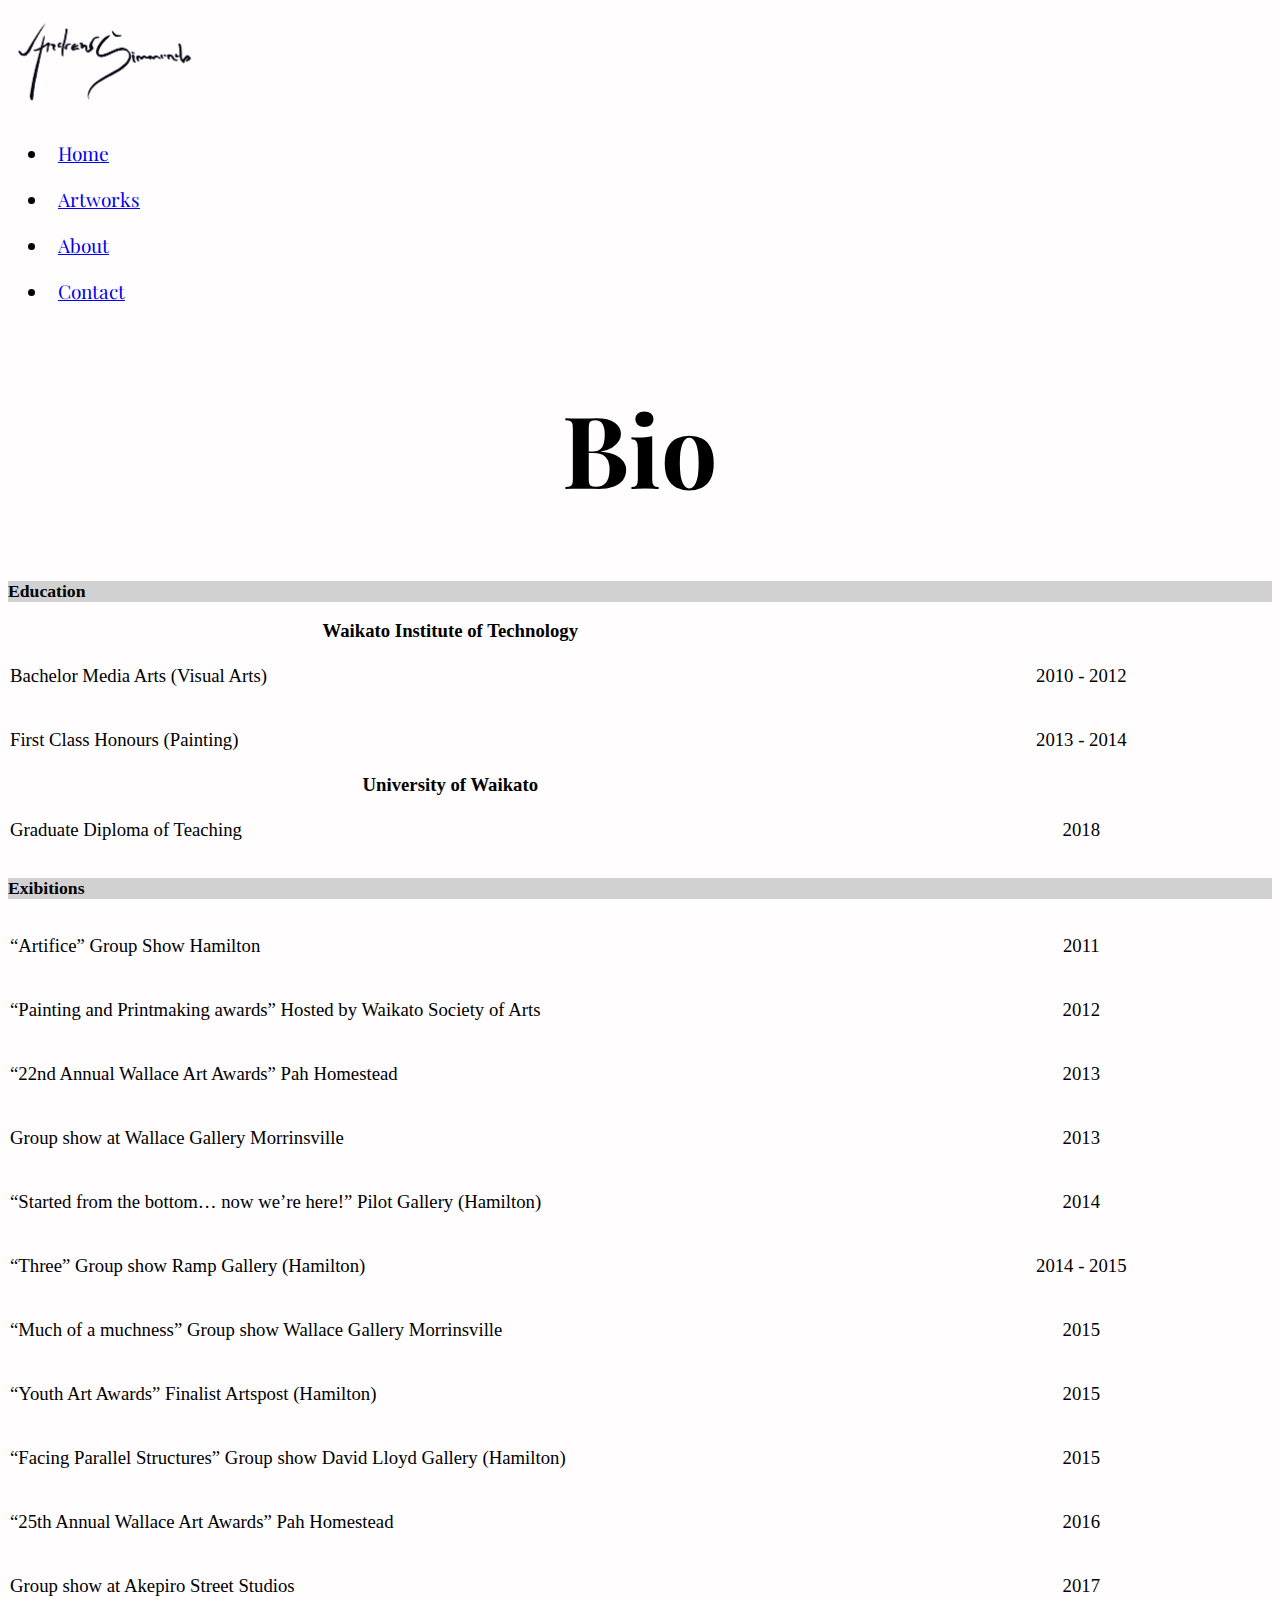
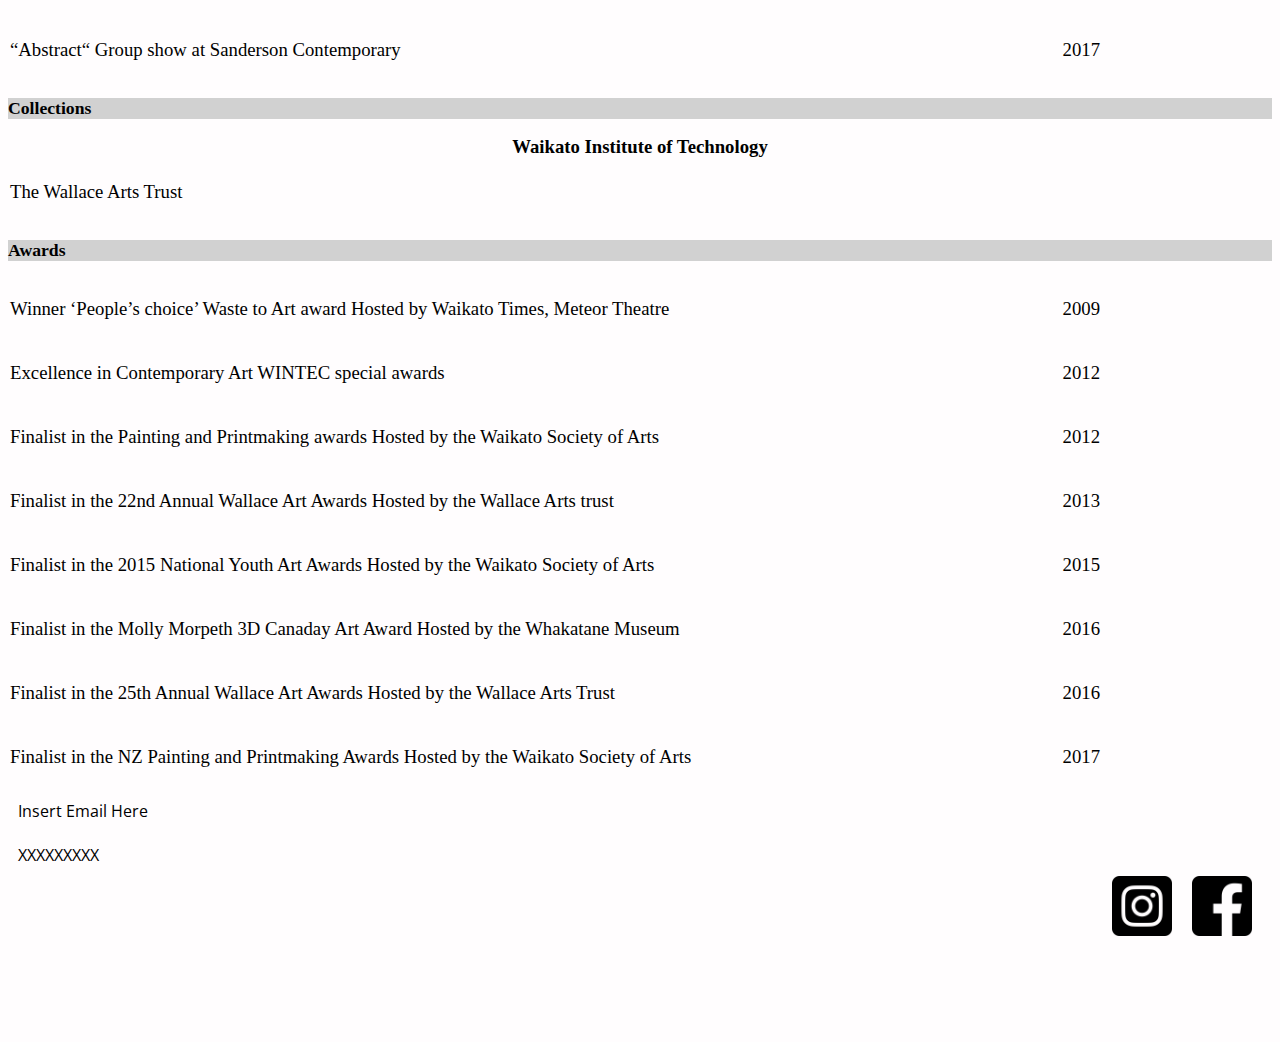
==== about.html @ 10740177 "Add files via upload" ====
<!DOCTYPE html>
<html lang = "en">
 
  <head>
 
    <title>Insert domain name/name of website</title>
    <meta charset="utf-8">
    <meta name="viewport" content="width=device-width, initial-scale=1">
   
    <link href="https://cdn.jsdelivr.net/npm/bootstrap@5.2.0-beta1/dist/css/bootstrap.min.css" rel="stylesheet" integrity="sha384-0evHe/X+R7YkIZDRvuzKMRqM+OrBnVFBL6DOitfPri4tjfHxaWutUpFmBp4vmVor" crossorigin="anonymous">
    <script src="https://cdn.jsdelivr.net/npm/bootstrap@5.2.0-beta1/dist/js/bootstrap.bundle.min.js" integrity="sha384-pprn3073KE6tl6bjs2QrFaJGz5/SUsLqktiwsUTF55Jfv3qYSDhgCecCxMW52nD2" crossorigin="anonymous"></script>
    <script src="https://cdn.jsdelivr.net/npm/@popperjs/core@2.11.5/dist/umd/popper.min.js" integrity="sha384-Xe+8cL9oJa6tN/veChSP7q+mnSPaj5Bcu9mPX5F5xIGE0DVittaqT5lorf0EI7Vk" crossorigin="anonymous"></script>
    <script src="https://cdn.jsdelivr.net/npm/bootstrap@5.2.0-beta1/dist/js/bootstrap.min.js" integrity="sha384-kjU+l4N0Yf4ZOJErLsIcvOU2qSb74wXpOhqTvwVx3OElZRweTnQ6d31fXEoRD1Jy" crossorigin="anonymous"></script>
    <!--Brings the Bootstrap elements into the project through a Content Delivery Network-->
    
    <link rel="preconnect" href="https://fonts.googleapis.com">
    <link rel="preconnect" href="https://fonts.gstatic.com" crossorigin>
    <link href="https://fonts.googleapis.com/css2?family=Open+Sans&family=Playfair+Display:wght@500&display=swap" rel="stylesheet">
    <!--Uses google fonts to bring in fonts, specifically 'Playfair Display' and 'Open Sans'-->

    <link rel="stylesheet" href="styles.css">
    <script src="../js/script.js"></script>
    <!--Links to external stylesheets/scripts for CSS and JavaScript-->

  </head>
 
  <body onload="document.body.style.opacity='1'">

    <div id="wrapper">

      <!--Heading element that encompasses the navigation bar at the top of the page-->
      <header>
              
        <nav class="navbar navbar-expand-sm bg-light navbar-fixed-top">
        
          <div class="container">

            <div class="container">
              <a class="navbar-brand" href="https://www.instagram.com/andrew.bsimmonds/"  target=”_blank”>
                <img src="images/otherImages/Signature.png" alt="Mr. Simmonds" style="width:200px">
              </a>
              <!--Mr. Simmonds' logo-->

              
              <button class="btn offCanvasDisplay" type="button" data-bs-toggle="offcanvas" data-bs-target="#demo" style="float:right;">
                <img src="images/otherImages/hamburger-menu-icon.png" style="width:20px;" alt="Menu">
              </button>
              <!--'Hamburger' button to open the offcanvas nav-->

            </div>
            
            <ul class="container navbar-nav justify-content-end normNavBar">
                <li class="nav-item"><a class="nav-link" href="index.html">Home</a></li>
                <li class="nav-item"><a class="nav-link" href="images.html">Artworks</a></li>
                <li class="nav-item"><a class="nav-link" href="about.html">About</a></li>
                <li class="nav-item"><a class="nav-link" href="contact.html">Contact</a></li>
            </ul>
            <!--Navigation bar links-->

          </div>
        
        </nav>
        <div class="offcanvas offcanvas-start nav-button offCanvasDisplay" id="demo">
          <div class="offcanvas-header" style="background-color:#fffdfe">
              <h2 class="offcanvas-title">Menu</h2>
              <button type="button" class="btn-close" data-bs-dismiss="offcanvas" aria-label="Close"></button>
          </div>
          <div class="offcanvas-body">
              <ul class="justify-content-end navbar-nav bg-light">
                <li class="nav-item"><a class="nav-link offcanvas-sidebar-link" href="index.html">Home</a></li>
                <li class="nav-item"><a class="nav-link offcanvas-sidebar-link" href="images.html">Artworks</a></li>
                <li class="nav-item"><a class="nav-link offcanvas-sidebar-link" href="about.html">About</a></li>
                <li class="nav-item"><a class="nav-link offcanvas-sidebar-link" href="contact.html">Contact</a></li>
              </ul>
          </div>
        </div>
        <!--The navigation links in the offcanvas sidebar-->
        
      </header>
      
      <!--Information regarding Mr. Simmonds, organised in tables and headers-->
      <h1>Bio</h1>

      <div class="container-fluid headingElement">
        <h2 class="container">Education</h2>
      </div>

      <div class="container">
        <table style="width:100%;">
          <tr>
            <th style="width:70%;">Waikato Institute of Technology</th>
            <th style="width:30%;"></th>
          </tr>
          <tr>
            <td>Bachelor Media Arts (Visual Arts)</td>
            <td class="date-data">2010 - 2012</td>
          </tr>
          <tr>
            <td>First Class Honours (Painting)</td>
            <td class="date-data">2013 - 2014</td>
          </tr>
          <tr>
            <th>University of Waikato</th>
          </tr>
          <tr>
            <td>Graduate Diploma of Teaching</td>
            <td class="date-data">2018</td>
          </tr>
        </table>
      </div>

      <div class="container-fluid headingElement">
        <h2 class="container">Exibitions</h2>
      </div>

      <div class="container">
        <table style="width:100%;">
          <tr>
            <td style="width:70%;">“Artifice” Group Show Hamilton</td>
            <td style="width:30%;" class="date-data">2011</td>
          </tr>
          <tr>
            <td>“Painting and Printmaking awards” Hosted by Waikato Society of Arts</td>
            <td class="date-data">2012</td>
          </tr>
          <tr>
            <td>“22nd Annual Wallace Art Awards” Pah Homestead</td>
            <td class="date-data">2013</td>
          </tr>
          <tr>
            <td>Group show at Wallace Gallery Morrinsville</td>
            <td class="date-data">2013</td>
          </tr>
          <tr>
            <td>“Started from the bottom… now we’re here!” Pilot Gallery (Hamilton)</td>
            <td class="date-data">2014</td>
          </tr>
          <tr>
            <td>“Three” Group show Ramp Gallery (Hamilton)</td>
            <td class="date-data">2014 - 2015</td>
          </tr>
          <tr>
            <td>“Much of a muchness” Group show Wallace Gallery Morrinsville</td>
            <td class="date-data">2015</td>
          </tr>
          <tr>
            <td>“Youth Art Awards” Finalist Artspost (Hamilton)</td>
            <td class="date-data">2015</td>
          </tr>
          <tr>
            <td>“Facing Parallel Structures” Group show David Lloyd Gallery (Hamilton)</td>
            <td class="date-data">2015</td>
          </tr>
          <tr>
            <td>“25th Annual Wallace Art Awards” Pah Homestead</td>
            <td class="date-data">2016</td>
          </tr>
          <tr>
            <td>Group show at Akepiro Street Studios</td>
            <td class="date-data">2017</td>
          </tr>
          <tr>
            <td>“Abstract“ Group show at Sanderson Contemporary</td>
            <td class="date-data">2017</td>
          </tr>
        </table>
      </div>

      <div class="container-fluid headingElement">
        <h2 class="container">Collections</h2>
      </div>

      <div class="container">
        <table style="width:100%;">
          <tr>
            <th>Waikato Institute of Technology</th>
          </tr>
          <tr>
            <td>The Wallace Arts Trust</td>
          </tr>
        </table>
      </div>

      <div class="container-fluid headingElement">
        <h2 class="container">Awards</h2>
      </div>

      <div class="container">
        <table style="width:100%;">
          <tr>
            <td style="width:70%;">Winner ‘People’s choice’ Waste to Art award Hosted by Waikato Times, Meteor Theatre</td>
            <td style="width:30%;" class="date-data">2009</td>
          </tr>
          <tr>
            <td>Excellence in Contemporary Art WINTEC special awards</td>
            <td class="date-data">2012</td>
          </tr>
          <tr>
            <td>Finalist in the Painting and Printmaking awards Hosted by the Waikato Society of Arts</td>
            <td class="date-data">2012</td>
          </tr>
          <tr>
            <td>Finalist in the 22nd Annual Wallace Art Awards Hosted by the Wallace Arts trust</td>
            <td class="date-data">2013</td>
          </tr>
          <tr>
            <td>Finalist in the 2015 National Youth Art Awards Hosted by the Waikato Society of Arts</td>
            <td class="date-data">2015</td>
          </tr>
          <tr>
            <td>Finalist in the Molly Morpeth 3D Canaday Art Award Hosted by the Whakatane Museum</td>
            <td class="date-data">2016</td>
          </tr>
          <tr>
            <td>Finalist in the 25th Annual Wallace Art Awards Hosted by the Wallace Arts Trust</td>
            <td class="date-data">2016</td>
          </tr>
          <tr>
            <td>Finalist in the NZ Painting and Printmaking Awards Hosted by the Waikato Society of Arts</td>
            <td class="date-data">2017</td>
          </tr>
        </table>
      </div>
      
    </div>

    <!--Footer contains social media links, copyright statement as well as other contact info.-->
    <footer class="container-fluid bg-light">

      <div class="container">

        <div class="row">

          <div class="col-md-8">
            <span>Insert Email Here<br><br>XXXXXXXXX<br></span>
          </div>

          <div class="col-md-4">             
            <a href="https://www.facebook.com/AndrewSimmondsArtist" target=”_blank”>
              <img src = "images/otherImages/facebookLogoBlack.png" alt = "Mr. Simmonds Facebook" style="float:right;padding:10px;">
            </a>

            <a href="https://www.instagram.com/andrew.bsimmonds/" target=”_blank”>
              <img src = "images/otherImages/instagramLogoBlack.png" alt = "Mr. Simmonds Instagram" style="float:right;padding:10px">
            </a>
          </div>

        </div>

      </div>
      
    </footer>

    <div class="bg-dark">
      <p style="color:#fffdfe;text-align:center;padding:10px;">© Mr. Simmonds 2022</p>
    </div>

  </body>
 
</html>
---- styles.css ----
/*Below rules apply to all website view windows*/
.headingElement{
    background-color:rgb(209, 209, 209);
}

.gallery-image{
    padding:10px;
    height:500px;
    object-fit:cover;
}

body{
    display: flex;
    flex-direction: column;
}

#wrapper{
    min-height: calc(100vh - 70px);
}

h1{
    font-size:100px;
    font-family:'Playfair Display', serif;
    text-align:center;
}

.text-section{
    padding:50px;
    background-color:#fffdfe;
}

.text-section-one{
    animation:fadeIn 6s;
    -webkit-animation:fadeIn 6s;
}

.text-section-two{
    animation:fadeIn 7s;
    -webkit-animation:fadeIn 7s;
}

.text-section-three{
    animation:fadeIn 8s;
    -webkit-animation:fadeIn 8s;
}

td,tr{
    padding:20px 0;
}

.date-data{
    text-align:center;
}

@keyframes fadeIn {
    0% { opacity: 0; }
    100% { opacity: 1; }
}

@-webkit-keyframes fadeIn {
    0% { opacity: 0; }
    100% { opacity: 1; }
}

footer{
    overflow:hidden;
    font-family:'Open Sans',sans-serif;
    font-size:0.9em;
    padding:10px;
    flex-shrink: 0;
}

footer img{
    width:80px;
    vertical-align:middle;
}

.selection-button{
    text-align:center;
    display:inline-block;
    padding:15px 40px;
    border:1px solid #fff;
    cursor:pointer;
    position:relative;
    overflow:hidden;
    margin:10px 20px;
    width:240px;
    text-decoration:none;
    color:#fff;
}

.selection-button:hover{
    background-color:rgb(73, 73, 73);
    text-decoration:none;
    color:#fff;
}

/*Below CSS apply to the larger-computer size displays*/
@media screen and (min-width: 600px) {
    
    *{
        box-sizing:border-box;
        font-size:1.02em;
        /*Makes the border and padding included in the objects width and the font size of all text a readable size*/
    }

    body{ 
        opacity: 0;
        transition: opacity 2s;
        -webkit-transition: opacity 2s; /* Safari */
        background-color:#fffdfe;
        /*A nice off white that will contrast with the darker navbar*/
    }

    .normNavBar{
        display:content;
    }
    
    .offCanvasDisplay{
        display:none;
    }
    
    p{
        font-family: 'Open Sans', sans-serif;
        /*This is an easy to read font for the most users as open sans is easy to read, sans-serif will be used if there is an error for some reason*/
    }
    
    li{
        padding:10px;
    }
    
    li a:hover{
        text-decoration:underline;
        /*Adds the underline effect to the text in the navigation bar*/
    }
    
    ul,a{
        font-family: 'Playfair Display', sans-serif;
        /*Sets the font of the navigation bar to a readable size*/
    }
    
    footer p{
        padding:10px;
    }

}

/*Below CSS rules apply to the mobile display*/
@media screen and (max-width: 600px){
    /*Specifc elements below apply for the dissapearing navigation bar on mobile displays.*/
    .normNavBar{
        display:none;
    }
    
    .navbar-brand{
        display:inline;
    }
    
    .offCanvasDisplay{
        display:content;
    }

    .offcanvas-sidebar-link{
        font-family:'Playfair Display', serif;
        padding:10px;
    }

    div ul li:hover{
        background-color:aliceblue;
    }

}
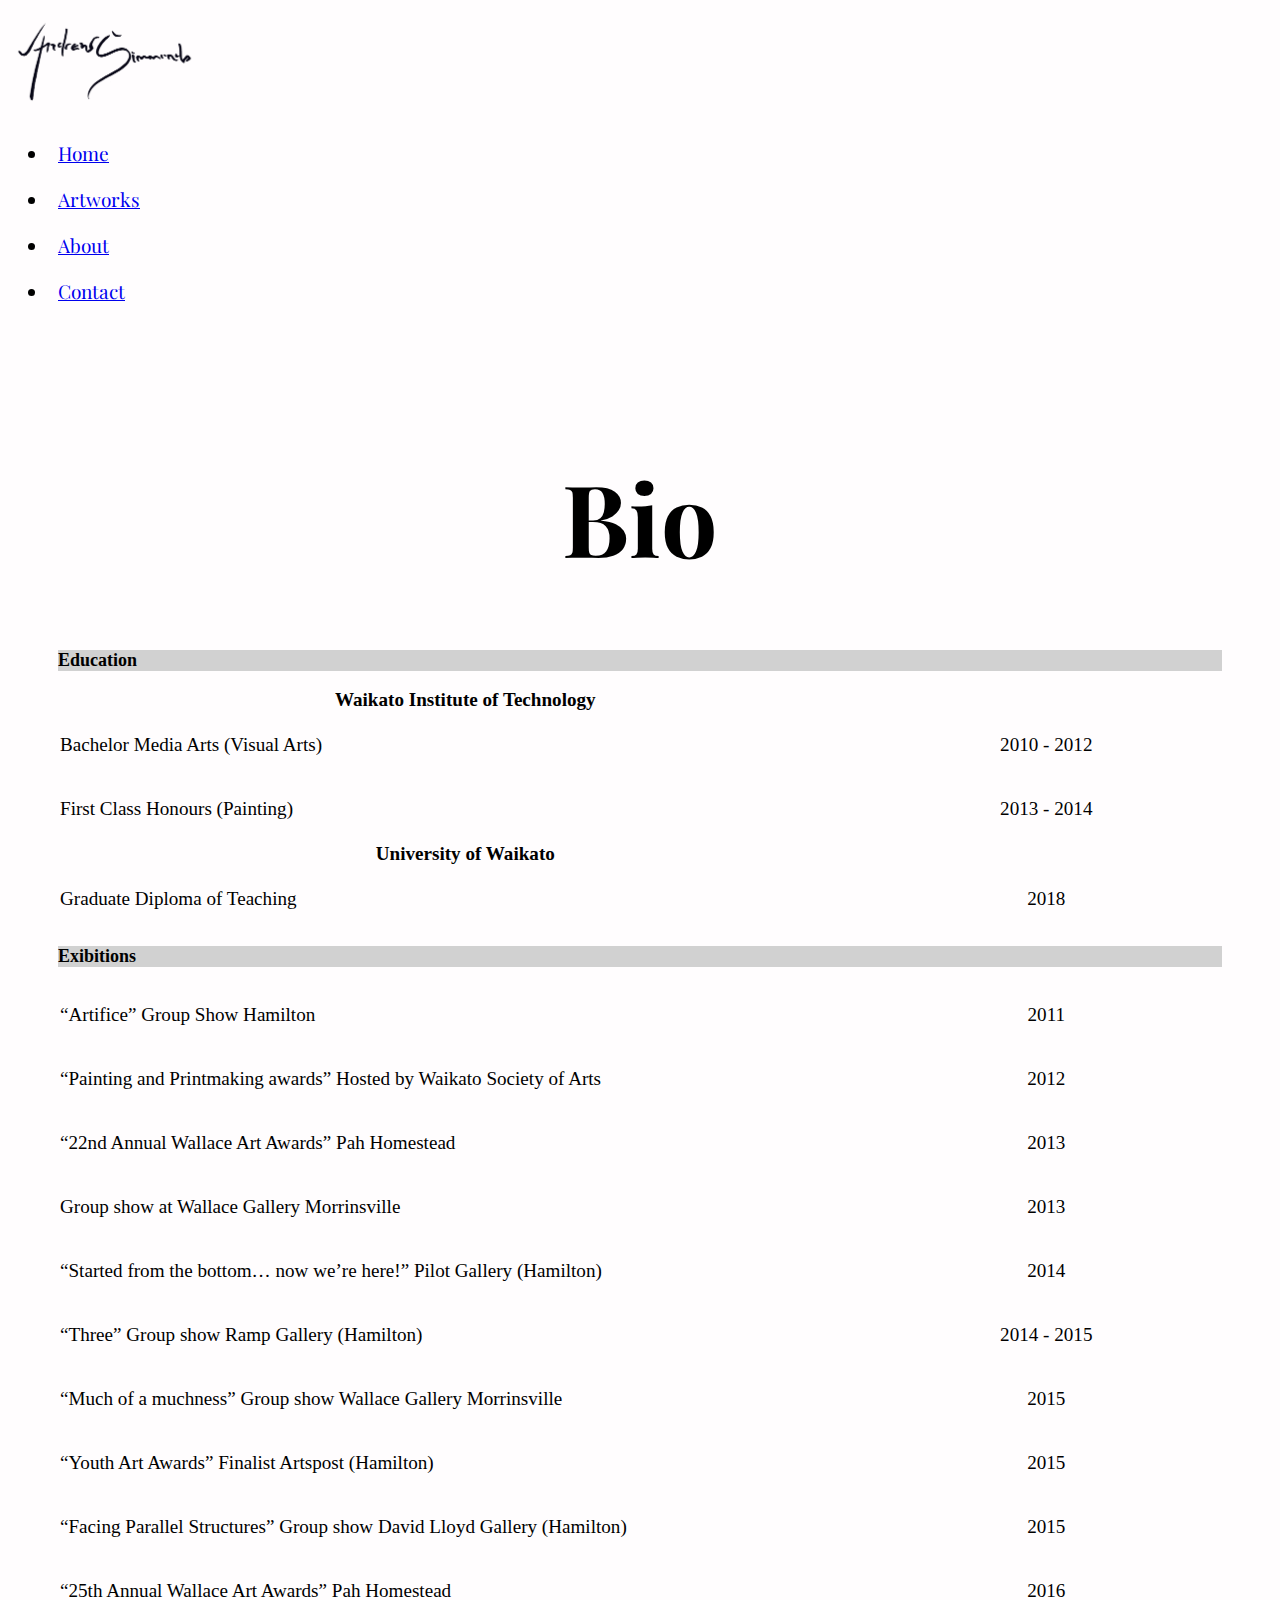
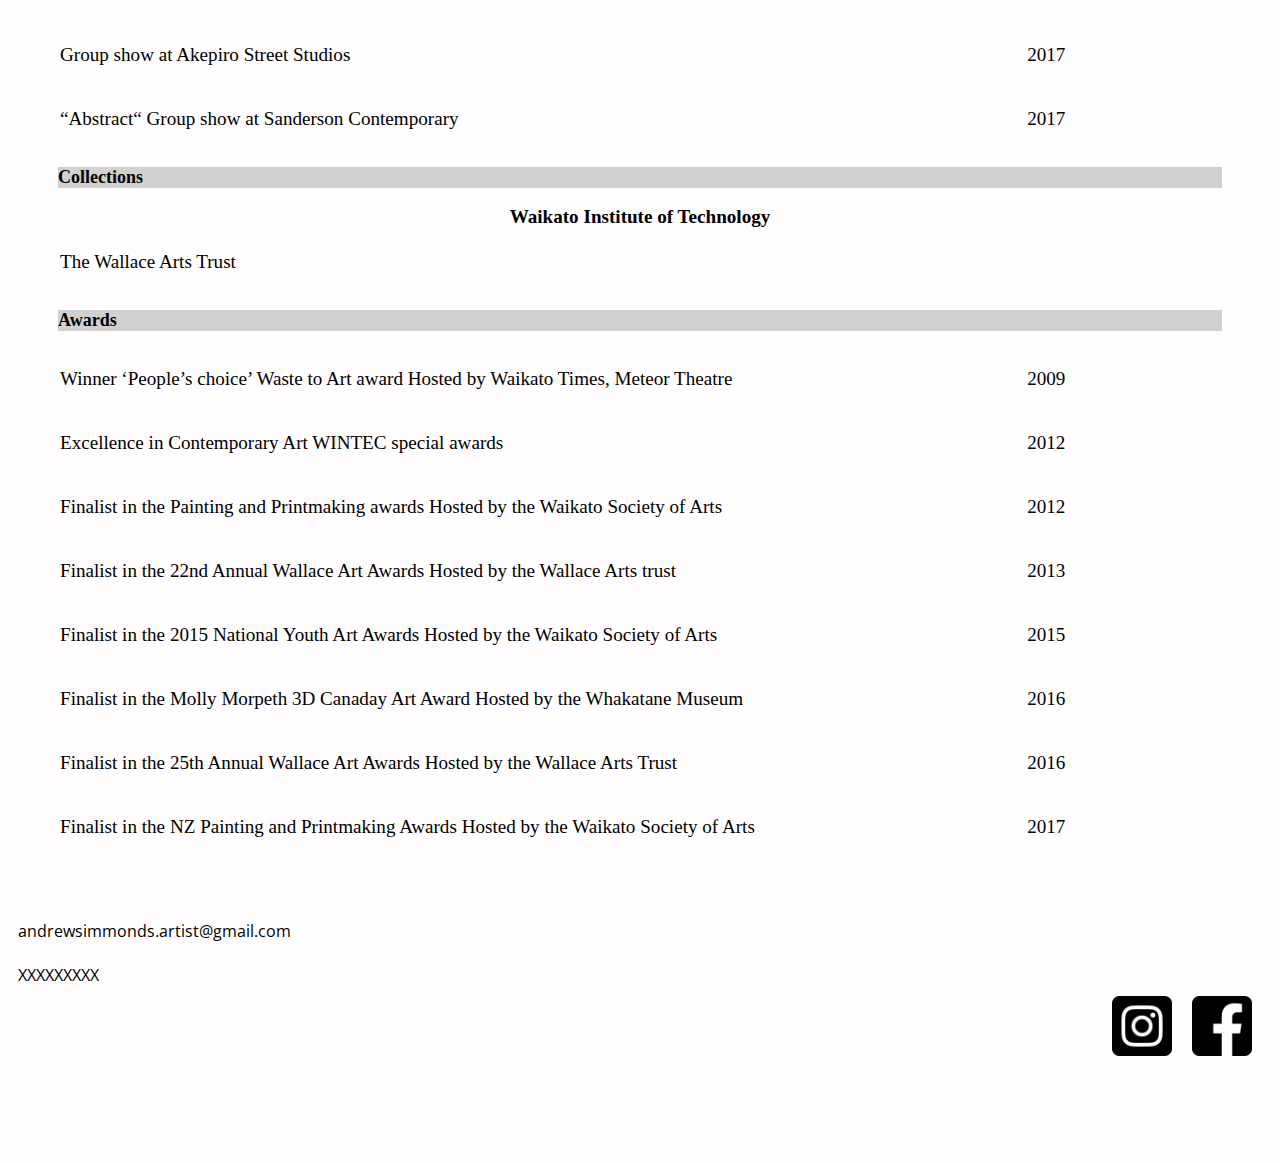
==== commit fd1f6fd0: "Add files via upload" ====
--- a/about.html
+++ b/about.html
@@ -79,147 +79,149 @@
       </header>
       
       <!--Information regarding Mr. Simmonds, organised in tables and headers-->
-      <h1>Bio</h1>
-
-      <div class="container-fluid headingElement">
-        <h2 class="container">Education</h2>
-      </div>
-
-      <div class="container">
-        <table style="width:100%;">
-          <tr>
-            <th style="width:70%;">Waikato Institute of Technology</th>
-            <th style="width:30%;"></th>
-          </tr>
-          <tr>
-            <td>Bachelor Media Arts (Visual Arts)</td>
-            <td class="date-data">2010 - 2012</td>
-          </tr>
-          <tr>
-            <td>First Class Honours (Painting)</td>
-            <td class="date-data">2013 - 2014</td>
-          </tr>
-          <tr>
-            <th>University of Waikato</th>
-          </tr>
-          <tr>
-            <td>Graduate Diploma of Teaching</td>
-            <td class="date-data">2018</td>
-          </tr>
-        </table>
-      </div>
-
-      <div class="container-fluid headingElement">
-        <h2 class="container">Exibitions</h2>
-      </div>
-
-      <div class="container">
-        <table style="width:100%;">
-          <tr>
-            <td style="width:70%;">“Artifice” Group Show Hamilton</td>
-            <td style="width:30%;" class="date-data">2011</td>
-          </tr>
-          <tr>
-            <td>“Painting and Printmaking awards” Hosted by Waikato Society of Arts</td>
-            <td class="date-data">2012</td>
-          </tr>
-          <tr>
-            <td>“22nd Annual Wallace Art Awards” Pah Homestead</td>
-            <td class="date-data">2013</td>
-          </tr>
-          <tr>
-            <td>Group show at Wallace Gallery Morrinsville</td>
-            <td class="date-data">2013</td>
-          </tr>
-          <tr>
-            <td>“Started from the bottom… now we’re here!” Pilot Gallery (Hamilton)</td>
-            <td class="date-data">2014</td>
-          </tr>
-          <tr>
-            <td>“Three” Group show Ramp Gallery (Hamilton)</td>
-            <td class="date-data">2014 - 2015</td>
-          </tr>
-          <tr>
-            <td>“Much of a muchness” Group show Wallace Gallery Morrinsville</td>
-            <td class="date-data">2015</td>
-          </tr>
-          <tr>
-            <td>“Youth Art Awards” Finalist Artspost (Hamilton)</td>
-            <td class="date-data">2015</td>
-          </tr>
-          <tr>
-            <td>“Facing Parallel Structures” Group show David Lloyd Gallery (Hamilton)</td>
-            <td class="date-data">2015</td>
-          </tr>
-          <tr>
-            <td>“25th Annual Wallace Art Awards” Pah Homestead</td>
-            <td class="date-data">2016</td>
-          </tr>
-          <tr>
-            <td>Group show at Akepiro Street Studios</td>
-            <td class="date-data">2017</td>
-          </tr>
-          <tr>
-            <td>“Abstract“ Group show at Sanderson Contemporary</td>
-            <td class="date-data">2017</td>
-          </tr>
-        </table>
-      </div>
-
-      <div class="container-fluid headingElement">
-        <h2 class="container">Collections</h2>
-      </div>
-
-      <div class="container">
-        <table style="width:100%;">
-          <tr>
-            <th>Waikato Institute of Technology</th>
-          </tr>
-          <tr>
-            <td>The Wallace Arts Trust</td>
-          </tr>
-        </table>
-      </div>
-
-      <div class="container-fluid headingElement">
-        <h2 class="container">Awards</h2>
-      </div>
-
-      <div class="container">
-        <table style="width:100%;">
-          <tr>
-            <td style="width:70%;">Winner ‘People’s choice’ Waste to Art award Hosted by Waikato Times, Meteor Theatre</td>
-            <td style="width:30%;" class="date-data">2009</td>
-          </tr>
-          <tr>
-            <td>Excellence in Contemporary Art WINTEC special awards</td>
-            <td class="date-data">2012</td>
-          </tr>
-          <tr>
-            <td>Finalist in the Painting and Printmaking awards Hosted by the Waikato Society of Arts</td>
-            <td class="date-data">2012</td>
-          </tr>
-          <tr>
-            <td>Finalist in the 22nd Annual Wallace Art Awards Hosted by the Wallace Arts trust</td>
-            <td class="date-data">2013</td>
-          </tr>
-          <tr>
-            <td>Finalist in the 2015 National Youth Art Awards Hosted by the Waikato Society of Arts</td>
-            <td class="date-data">2015</td>
-          </tr>
-          <tr>
-            <td>Finalist in the Molly Morpeth 3D Canaday Art Award Hosted by the Whakatane Museum</td>
-            <td class="date-data">2016</td>
-          </tr>
-          <tr>
-            <td>Finalist in the 25th Annual Wallace Art Awards Hosted by the Wallace Arts Trust</td>
-            <td class="date-data">2016</td>
-          </tr>
-          <tr>
-            <td>Finalist in the NZ Painting and Printmaking Awards Hosted by the Waikato Society of Arts</td>
-            <td class="date-data">2017</td>
-          </tr>
-        </table>
+      <div class="text-section text-section-one">
+        <h1>Bio</h1>
+
+        <div class="container-fluid headingElement">
+          <h2 class="container">Education</h2>
+        </div>
+
+        <div class="container">
+          <table style="width:100%;">
+            <tr>
+              <th style="width:70%;">Waikato Institute of Technology</th>
+              <th style="width:30%;"></th>
+            </tr>
+            <tr>
+              <td>Bachelor Media Arts (Visual Arts)</td>
+              <td class="date-data">2010 - 2012</td>
+            </tr>
+            <tr>
+              <td>First Class Honours (Painting)</td>
+              <td class="date-data">2013 - 2014</td>
+            </tr>
+            <tr>
+              <th>University of Waikato</th>
+            </tr>
+            <tr>
+              <td>Graduate Diploma of Teaching</td>
+              <td class="date-data">2018</td>
+            </tr>
+          </table>
+        </div>
+
+        <div class="container-fluid headingElement">
+          <h2 class="container">Exibitions</h2>
+        </div>
+
+        <div class="container">
+          <table style="width:100%;">
+            <tr>
+              <td style="width:70%;">“Artifice” Group Show Hamilton</td>
+              <td style="width:30%;" class="date-data">2011</td>
+            </tr>
+            <tr>
+              <td>“Painting and Printmaking awards” Hosted by Waikato Society of Arts</td>
+              <td class="date-data">2012</td>
+            </tr>
+            <tr>
+              <td>“22nd Annual Wallace Art Awards” Pah Homestead</td>
+              <td class="date-data">2013</td>
+            </tr>
+            <tr>
+              <td>Group show at Wallace Gallery Morrinsville</td>
+              <td class="date-data">2013</td>
+            </tr>
+            <tr>
+              <td>“Started from the bottom… now we’re here!” Pilot Gallery (Hamilton)</td>
+              <td class="date-data">2014</td>
+            </tr>
+            <tr>
+              <td>“Three” Group show Ramp Gallery (Hamilton)</td>
+              <td class="date-data">2014 - 2015</td>
+            </tr>
+            <tr>
+              <td>“Much of a muchness” Group show Wallace Gallery Morrinsville</td>
+              <td class="date-data">2015</td>
+            </tr>
+            <tr>
+              <td>“Youth Art Awards” Finalist Artspost (Hamilton)</td>
+              <td class="date-data">2015</td>
+            </tr>
+            <tr>
+              <td>“Facing Parallel Structures” Group show David Lloyd Gallery (Hamilton)</td>
+              <td class="date-data">2015</td>
+            </tr>
+            <tr>
+              <td>“25th Annual Wallace Art Awards” Pah Homestead</td>
+              <td class="date-data">2016</td>
+            </tr>
+            <tr>
+              <td>Group show at Akepiro Street Studios</td>
+              <td class="date-data">2017</td>
+            </tr>
+            <tr>
+              <td>“Abstract“ Group show at Sanderson Contemporary</td>
+              <td class="date-data">2017</td>
+            </tr>
+          </table>
+        </div>
+
+        <div class="container-fluid headingElement">
+          <h2 class="container">Collections</h2>
+        </div>
+
+        <div class="container">
+          <table style="width:100%;">
+            <tr>
+              <th>Waikato Institute of Technology</th>
+            </tr>
+            <tr>
+              <td>The Wallace Arts Trust</td>
+            </tr>
+          </table>
+        </div>
+
+        <div class="container-fluid headingElement">
+          <h2 class="container">Awards</h2>
+        </div>
+
+        <div class="container">
+          <table style="width:100%;">
+            <tr>
+              <td style="width:70%;">Winner ‘People’s choice’ Waste to Art award Hosted by Waikato Times, Meteor Theatre</td>
+              <td style="width:30%;" class="date-data">2009</td>
+            </tr>
+            <tr>
+              <td>Excellence in Contemporary Art WINTEC special awards</td>
+              <td class="date-data">2012</td>
+            </tr>
+            <tr>
+              <td>Finalist in the Painting and Printmaking awards Hosted by the Waikato Society of Arts</td>
+              <td class="date-data">2012</td>
+            </tr>
+            <tr>
+              <td>Finalist in the 22nd Annual Wallace Art Awards Hosted by the Wallace Arts trust</td>
+              <td class="date-data">2013</td>
+            </tr>
+            <tr>
+              <td>Finalist in the 2015 National Youth Art Awards Hosted by the Waikato Society of Arts</td>
+              <td class="date-data">2015</td>
+            </tr>
+            <tr>
+              <td>Finalist in the Molly Morpeth 3D Canaday Art Award Hosted by the Whakatane Museum</td>
+              <td class="date-data">2016</td>
+            </tr>
+            <tr>
+              <td>Finalist in the 25th Annual Wallace Art Awards Hosted by the Wallace Arts Trust</td>
+              <td class="date-data">2016</td>
+            </tr>
+            <tr>
+              <td>Finalist in the NZ Painting and Printmaking Awards Hosted by the Waikato Society of Arts</td>
+              <td class="date-data">2017</td>
+            </tr>
+          </table>
+        </div>
       </div>
       
     </div>
@@ -232,7 +234,8 @@
         <div class="row">
 
           <div class="col-md-8">
-            <span>Insert Email Here<br><br>XXXXXXXXX<br></span>
+            <span>andrewsimmonds.artist@gmail.com
+<br><br>XXXXXXXXX<br></span>
           </div>
 
           <div class="col-md-4">             
--- a/styles.css
+++ b/styles.css
@@ -30,18 +30,8 @@
 }
 
 .text-section-one{
-    animation:fadeIn 6s;
-    -webkit-animation:fadeIn 6s;
-}
-
-.text-section-two{
-    animation:fadeIn 7s;
-    -webkit-animation:fadeIn 7s;
-}
-
-.text-section-three{
-    animation:fadeIn 8s;
-    -webkit-animation:fadeIn 8s;
+    animation:fadeIn 3s;
+    -webkit-animation:fadeIn 3s;
 }
 
 td,tr{
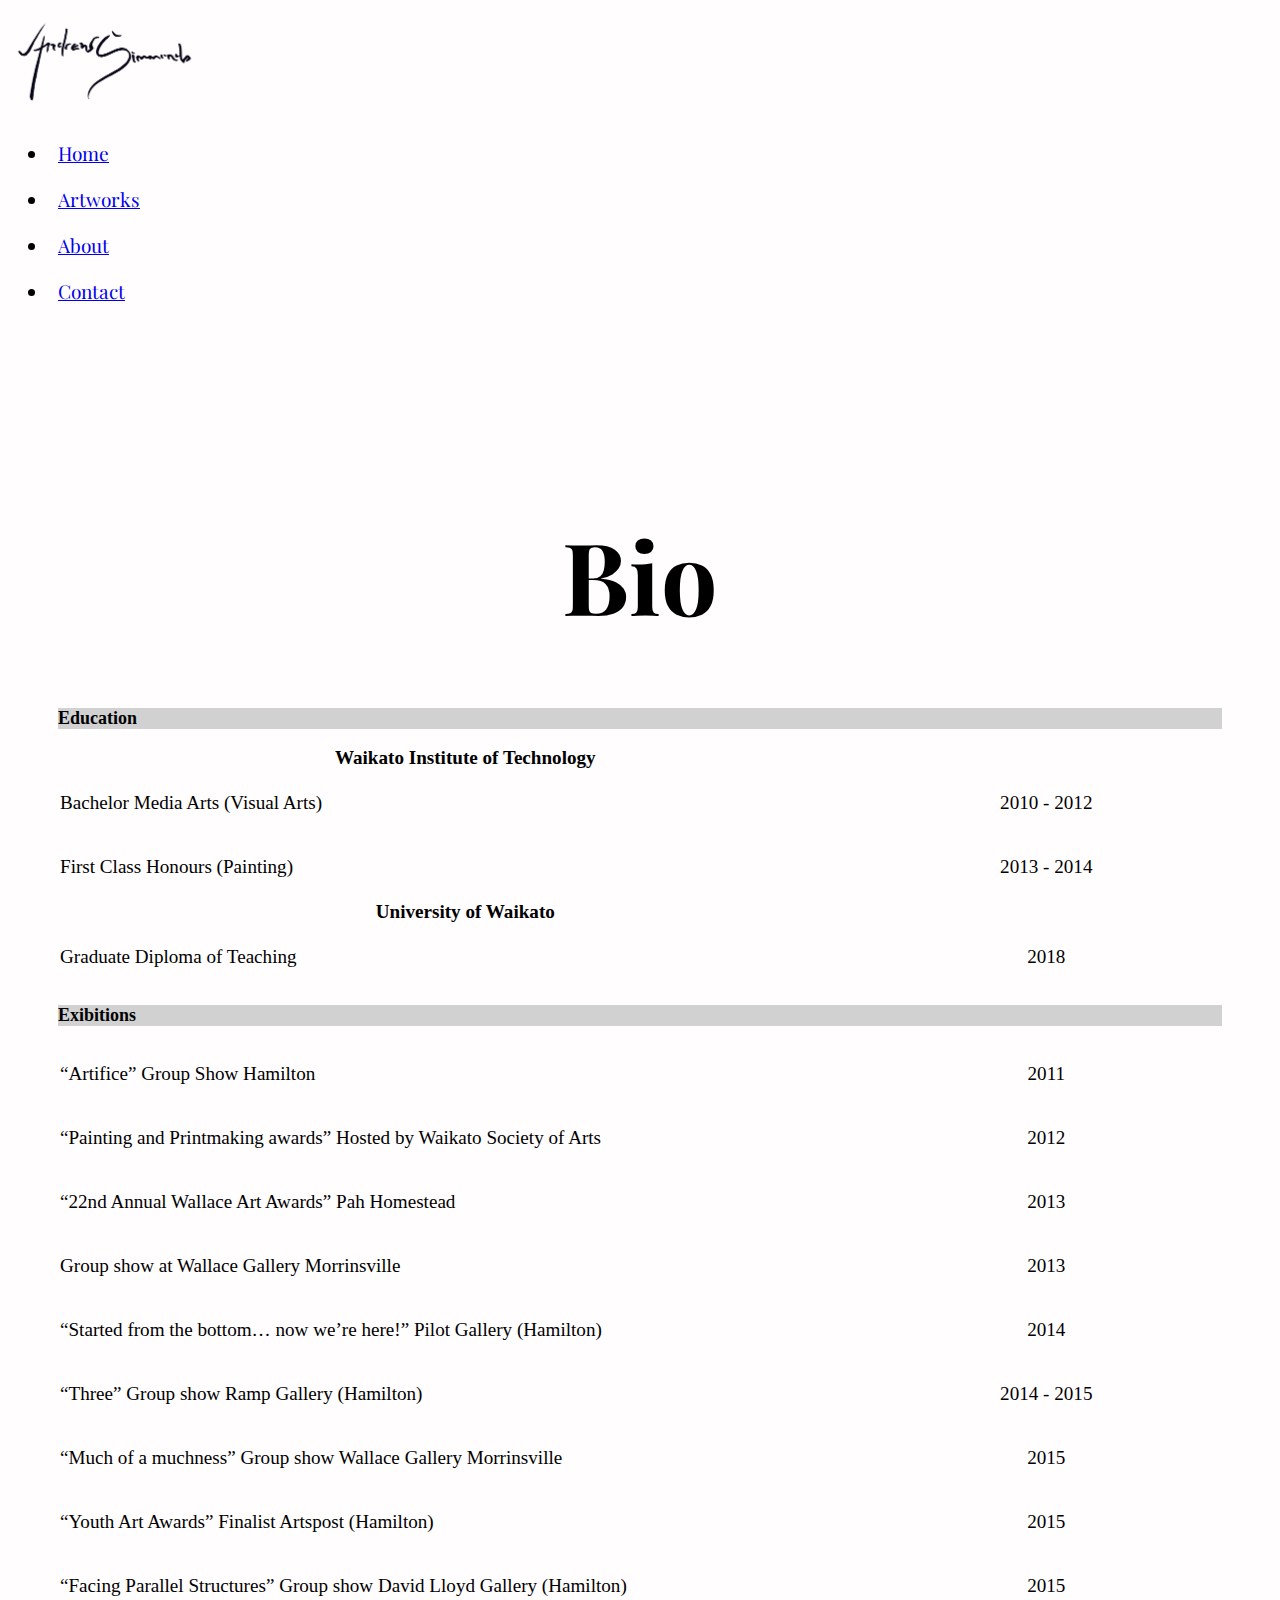
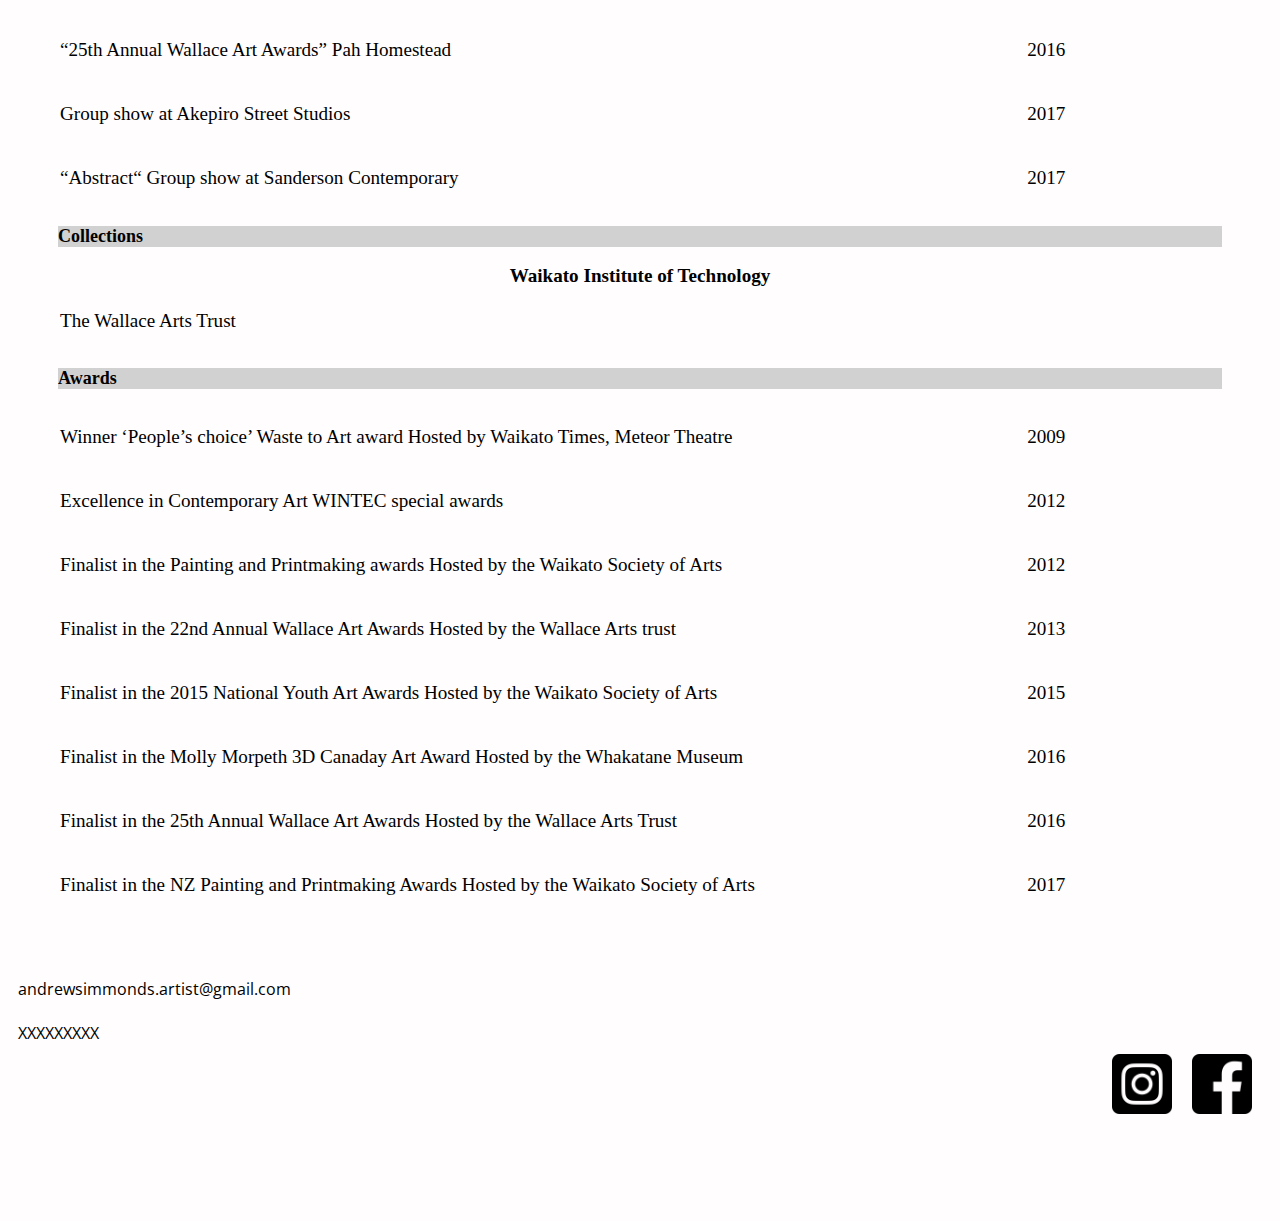
==== commit eb4f4757: "Add files via upload" ====
--- a/about.html
+++ b/about.html
@@ -24,14 +24,14 @@
 
   </head>
  
-  <body onload="document.body.style.opacity='1'">
+  <body>
 
     <div id="wrapper">
 
       <!--Heading element that encompasses the navigation bar at the top of the page-->
       <header>
               
-        <nav class="navbar navbar-expand-sm bg-light navbar-fixed-top">
+        <nav class="navbar navbar-expand-sm bg-light fixed-top">
         
           <div class="container">
 
@@ -80,7 +80,7 @@
       
       <!--Information regarding Mr. Simmonds, organised in tables and headers-->
       <div class="text-section text-section-one">
-        <h1>Bio</h1>
+        <h1 style="padding-top:5%;">Bio</h1>
 
         <div class="container-fluid headingElement">
           <h2 class="container">Education</h2>
--- a/styles.css
+++ b/styles.css
@@ -30,8 +30,8 @@
 }
 
 .text-section-one{
-    animation:fadeIn 3s;
-    -webkit-animation:fadeIn 3s;
+    animation:fadeIn 2s;
+    -webkit-animation:fadeIn 2s;
 }
 
 td,tr{
@@ -95,9 +95,6 @@
     }
 
     body{ 
-        opacity: 0;
-        transition: opacity 2s;
-        -webkit-transition: opacity 2s; /* Safari */
         background-color:#fffdfe;
         /*A nice off white that will contrast with the darker navbar*/
     }
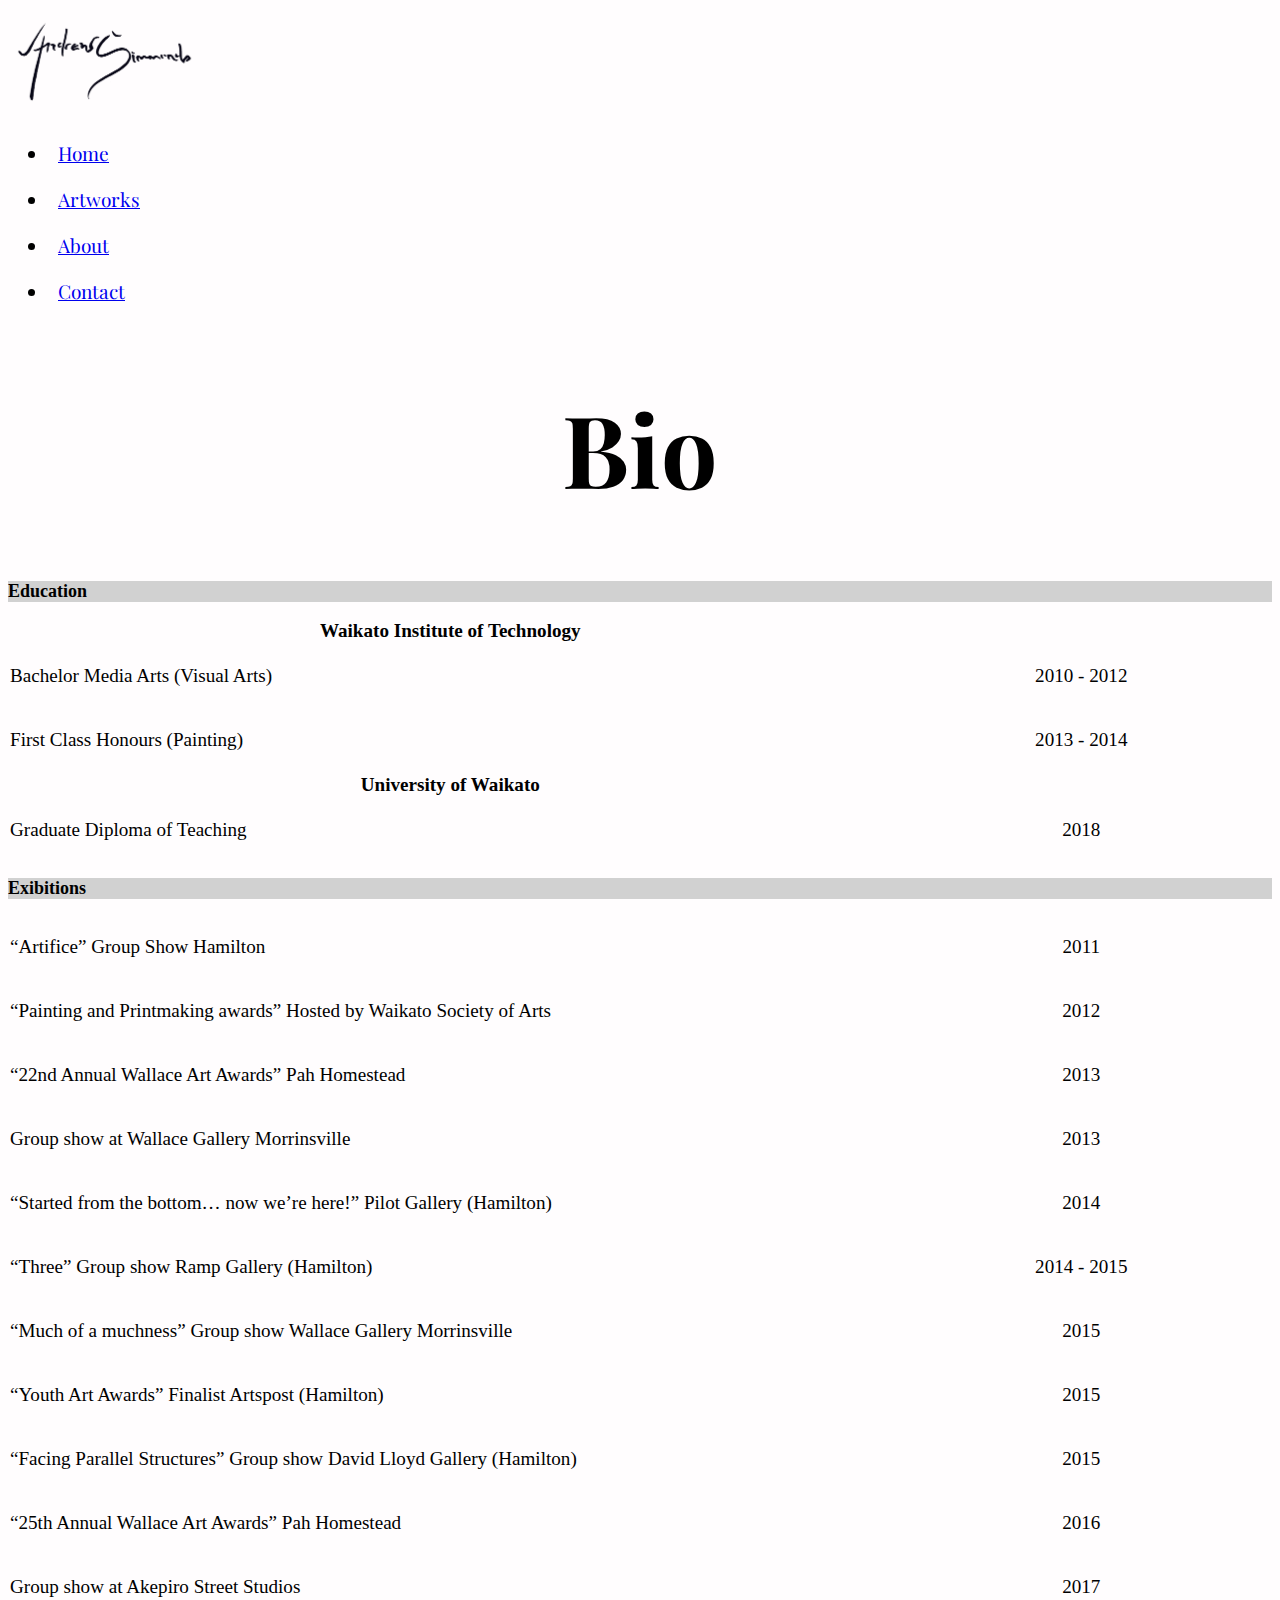
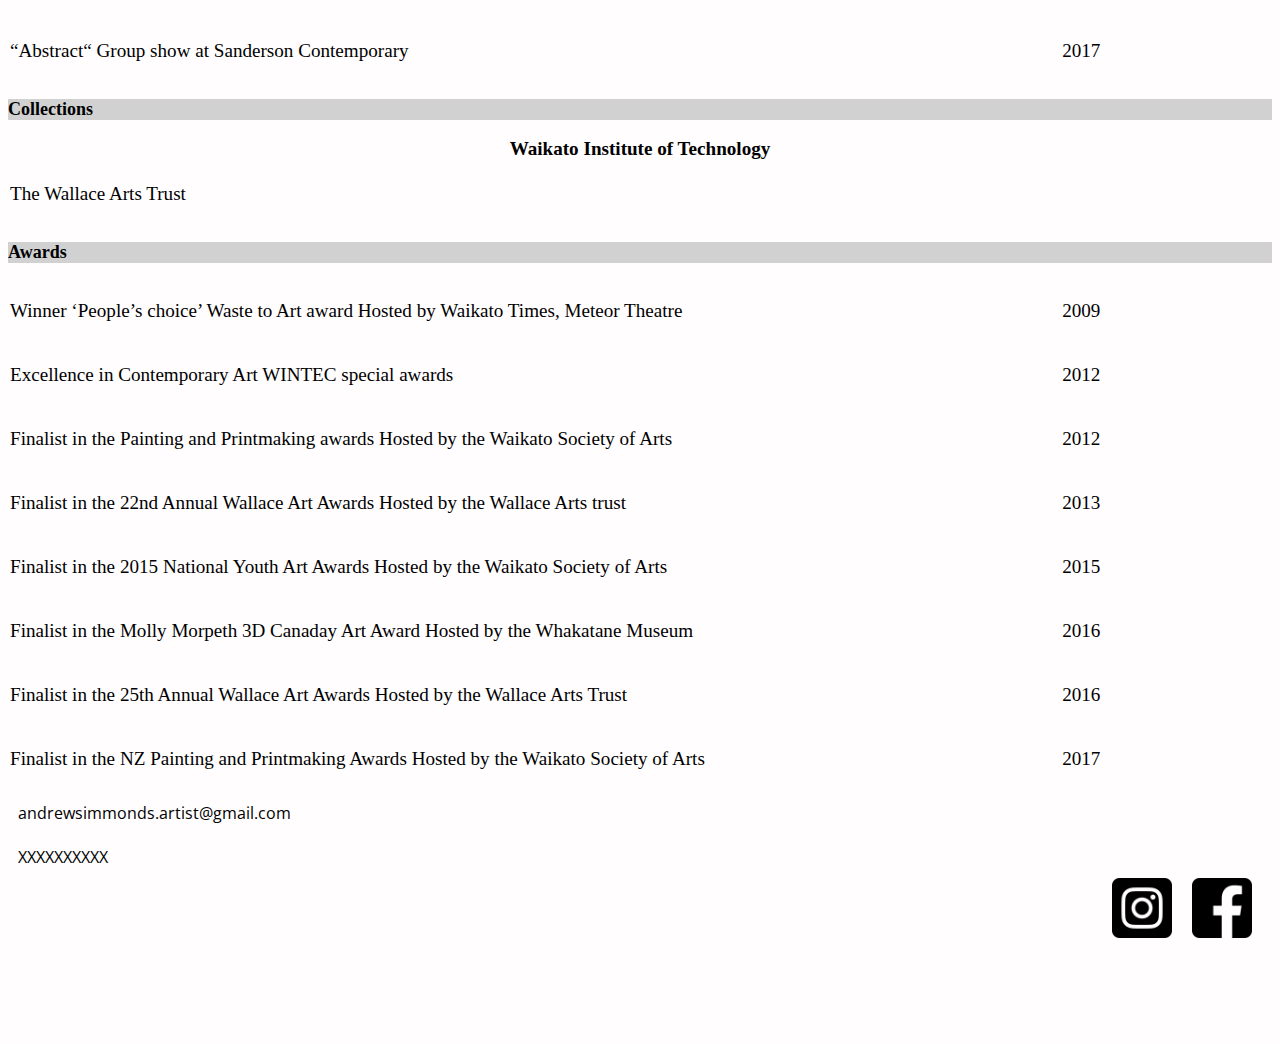
==== commit 45f6291e: "Add files via upload" ====
--- a/about.html
+++ b/about.html
@@ -31,7 +31,7 @@
       <!--Heading element that encompasses the navigation bar at the top of the page-->
       <header>
               
-        <nav class="navbar navbar-expand-sm bg-light fixed-top">
+        <nav class="navbar navbar-expand-sm bg-light">
         
           <div class="container">
 
@@ -80,7 +80,7 @@
       
       <!--Information regarding Mr. Simmonds, organised in tables and headers-->
       <div class="text-section text-section-one">
-        <h1 style="padding-top:5%;">Bio</h1>
+        <h1>Bio</h1>
 
         <div class="container-fluid headingElement">
           <h2 class="container">Education</h2>
@@ -234,8 +234,7 @@
         <div class="row">
 
           <div class="col-md-8">
-            <span>andrewsimmonds.artist@gmail.com
-<br><br>XXXXXXXXX<br></span>
+            <span>andrewsimmonds.artist@gmail.com<br><br>XXXXXXXXXX<br></span>
           </div>
 
           <div class="col-md-4">             
--- a/styles.css
+++ b/styles.css
@@ -3,6 +3,7 @@
     background-color:rgb(209, 209, 209);
 }
 
+/*Sets the padding and the size for all the gallery images.*/
 .gallery-image{
     padding:10px;
     height:500px;
@@ -18,6 +19,7 @@
     min-height: calc(100vh - 70px);
 }
 
+/*Generically applies to all the titles.*/
 h1{
     font-size:100px;
     font-family:'Playfair Display', serif;
@@ -25,10 +27,10 @@
 }
 
 .text-section{
-    padding:50px;
     background-color:#fffdfe;
 }
 
+/*Fade in for the text sections.*/
 .text-section-one{
     animation:fadeIn 2s;
     -webkit-animation:fadeIn 2s;
